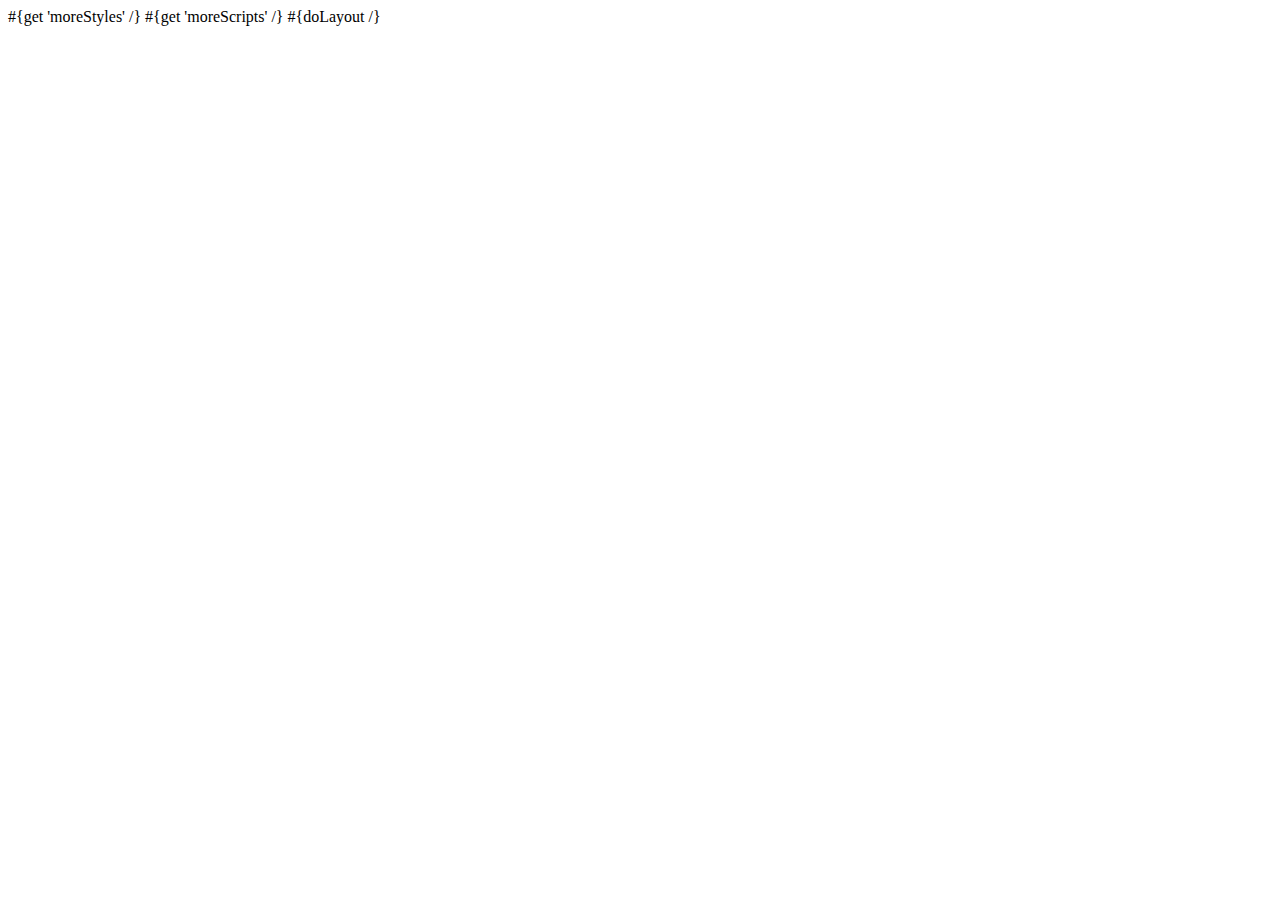
==== app/views/main.html @ 092c2fae "initial commit of EVERYTHING" ====
<!DOCTYPE html>

<html>
    <head>
        <title>#{get 'title' /}</title>
        <meta charset="${_response_encoding}">
        <link rel="stylesheet" media="screen" href="@{'/public/stylesheets/main.css'}">
        #{get 'moreStyles' /}
        <link rel="shortcut icon" type="image/png" href="@{'/public/images/favicon.png'}">
        <script src="@{'/public/javascripts/jquery-1.6.4.min.js'}" type="text/javascript" charset="${_response_encoding}"></script>
        #{get 'moreScripts' /}
    </head>
    <body>
        #{doLayout /}
    </body>
</html>
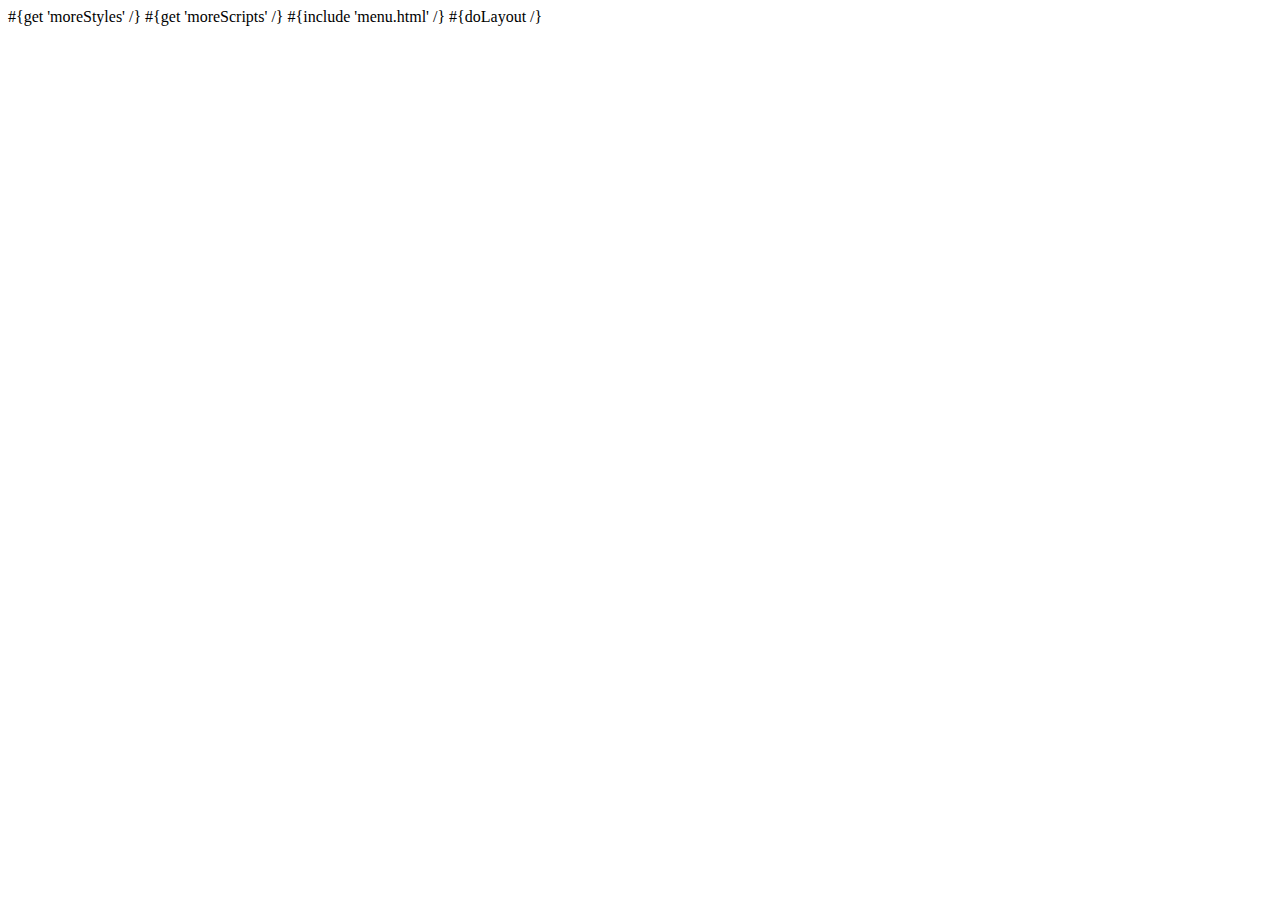
==== commit 3862753b: "improved templating; adding simple blog posts works now :D" ====
--- a/app/views/main.html
+++ b/app/views/main.html
@@ -1,16 +1,23 @@
 <!DOCTYPE html>
-
 <html>
     <head>
         <title>#{get 'title' /}</title>
-        <meta charset="${_response_encoding}">
+        <meta http-equiv="content-type" content="text/html; charset=utf-8" />
+        <meta charset="${_response_encoding}"/>
+
         <link rel="stylesheet" media="screen" href="@{'/public/stylesheets/main.css'}">
+        <link rel="stylesheet" media="screen" href="@{'/public/stylesheets/style.css'}">
+        <link rel="stylesheet" media="screen" href="@{'/public/stylesheets/slidertron.css'}">
         #{get 'moreStyles' /}
-        <link rel="shortcut icon" type="image/png" href="@{'/public/images/favicon.png'}">
+        <link rel="shortcut icon" type="image/png" href="@{'/public/images/favicon.png'}"/>
         <script src="@{'/public/javascripts/jquery-1.6.4.min.js'}" type="text/javascript" charset="${_response_encoding}"></script>
+        <script src="@{'/public/javascripts/jquery.slidertron-0.1.js'}" type="text/javascript" charset="${_response_encoding}"></script>
         #{get 'moreScripts' /}
     </head>
     <body>
+        #{include 'menu.html' /}
+            <!-- end #menu -->
+        </div>
         #{doLayout /}
     </body>
 </html>
